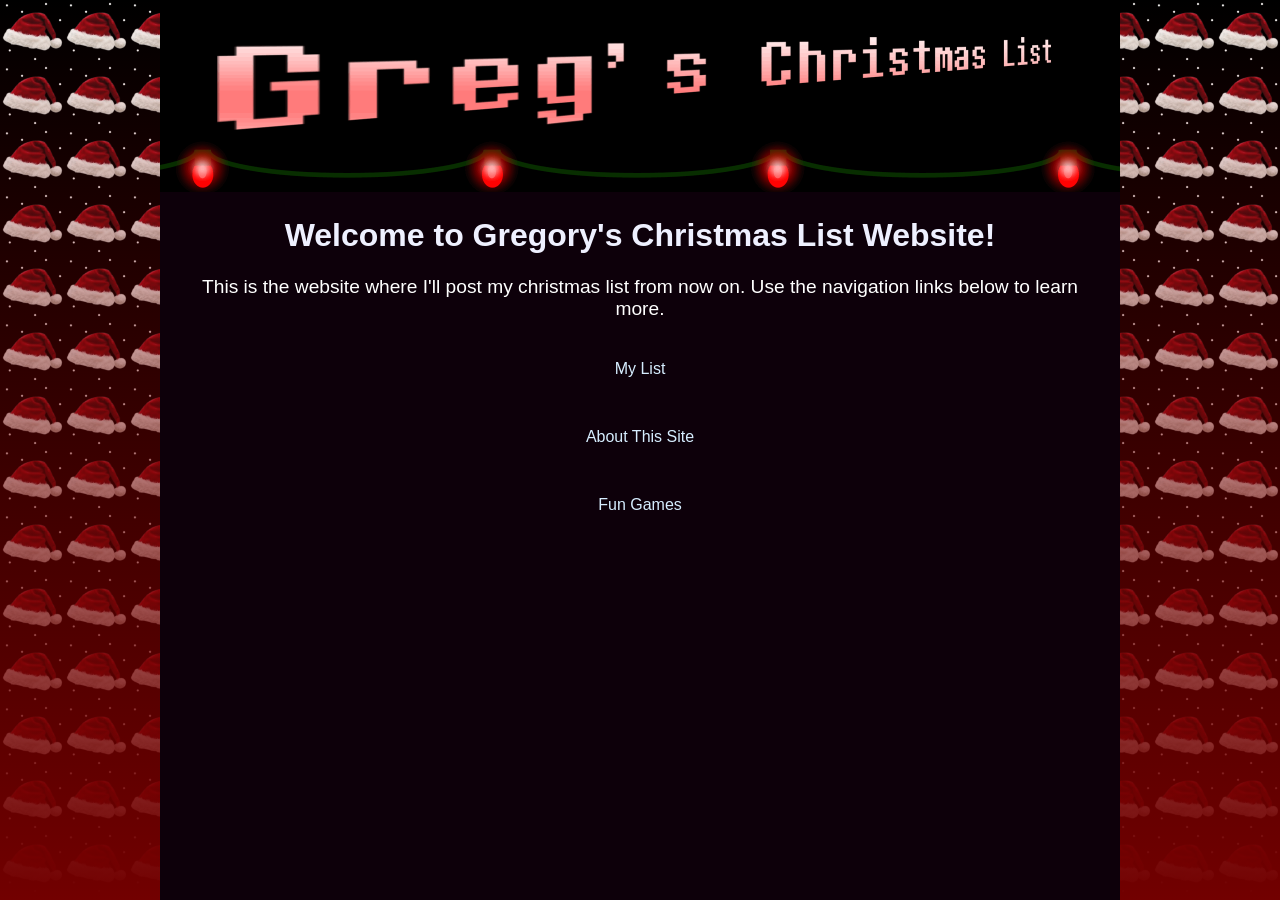
==== docs/index.html @ 9b8326c9 "Add files via upload" ====
<!DOCTYPE html>
<html lang="en">
<head>
    <meta charset="UTF-8">
    <meta name="viewport" content="width=device-width, initial-scale=1.0">
    <title>Home | MeIsZwi</title>
    <link rel="shortcut icon" href="assets/flying.png" type="image/x-icon">
    <link rel="stylesheet" href="global_styles.css">
    <meta name="description" content="MeIsZwi's very very cool website! :3 We've got games and shi">
</head>
<body>
    <div class="content">
        <img src="assets/gif_banner.gif" alt="" class="banner">
        
        <h1>Welcome to Gregory's Christmas List Website!</h1>

        <p>This is the website where I'll post my christmas list from now on. Use the navigation links below to learn more.</p>

        <a href="/list.html"><div class="navigation-button">My List</div></a>
        <a href="/about.html"><div class="navigation-button">About This Site</div></a>
        <a href="/games.html"><div class="navigation-button">Fun Games</div></a>
    </div>
</body>
</html>
---- docs/global_styles.css ----
@font-face {
  font-family: 'myfont';
  src: url('assets/text.ttf') format('truetype');
  font-weight: normal;
  font-style: normal;
}

* {
    font-family:'Lucida Sans', 'Lucida Sans Regular', 'Lucida Grande', 'Lucida Sans Unicode', Geneva, Verdana, sans-serif;
    -webkit-font-smoothing: none;
    -moz-osx-font-smoothing: grayscale;

    color: white;
}

body {
    width: 100%;
    min-height: 100vh;

    background-image: linear-gradient(transparent, rgb(114, 0, 0)), url("assets/bg.gif");
    background-size: cover, 5%;
    background-repeat: no-repeat, repeat;
    background-attachment: fixed, scroll;

    display: flex;
    flex-direction: row;
    justify-content: center;
    margin: 0px;
}

.content {
    background-color: rgb(13, 0, 10);
    height: 100%;
    min-height: 100vh;
    width: 75%;
    
    margin: 0px;
    text-align: center;
}

h1 {
    color: #eef0ff;
}

.banner {
    width: 100%;
}

p {
    margin: 20px;
    font-size: 1.2em;
}

.navigation-button {
    padding: 20px;
    margin: 10px;

    background-image: linear-gradient(rgba(0, 0, 0, 0.717), black), url(assets/wrapping.png), linear-gradient(black);
    background-size: 100px;
    background-attachment: scroll, fixed, fixed;

    color: rgb(214, 237, 255);

    text-align: center;
}

a {
    text-decoration: none;
}

.navigation-button:hover {
    color: white;
}

.home-page-link {
    position: fixed;
    text-align: left;

    color: #ff5555;

    padding: 5px;

    background-image: linear-gradient(to bottom, black, transparent);
}

.game-canvas-container {
    margin: 20px;
    aspect-ratio: 2/1;
}

#gamecanvas {
    width: 100%;
    height: 100%;
    aspect-ratio: 2/1;
}
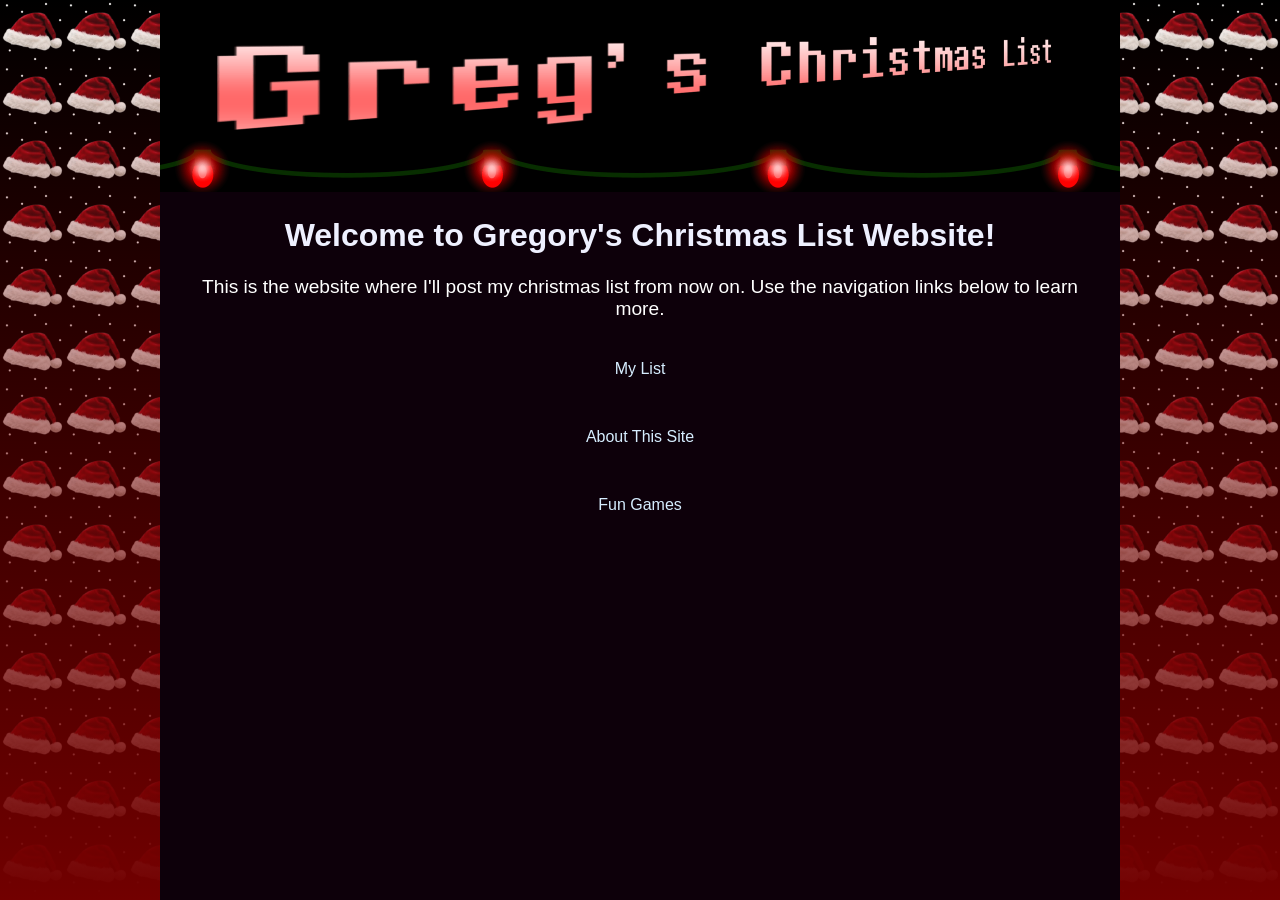
==== commit d8c3434a: "Update index.html" ====
--- a/docs/index.html
+++ b/docs/index.html
@@ -3,10 +3,10 @@
 <head>
     <meta charset="UTF-8">
     <meta name="viewport" content="width=device-width, initial-scale=1.0">
-    <title>Home | MeIsZwi</title>
+    <title>Home | Greg's Christmas List</title>
     <link rel="shortcut icon" href="assets/flying.png" type="image/x-icon">
     <link rel="stylesheet" href="global_styles.css">
-    <meta name="description" content="MeIsZwi's very very cool website! :3 We've got games and shi">
+    <meta name="description" content="Greg's awesome website">
 </head>
 <body>
     <div class="content">
@@ -21,4 +21,4 @@
         <a href="/games.html"><div class="navigation-button">Fun Games</div></a>
     </div>
 </body>
-</html>+</html>
